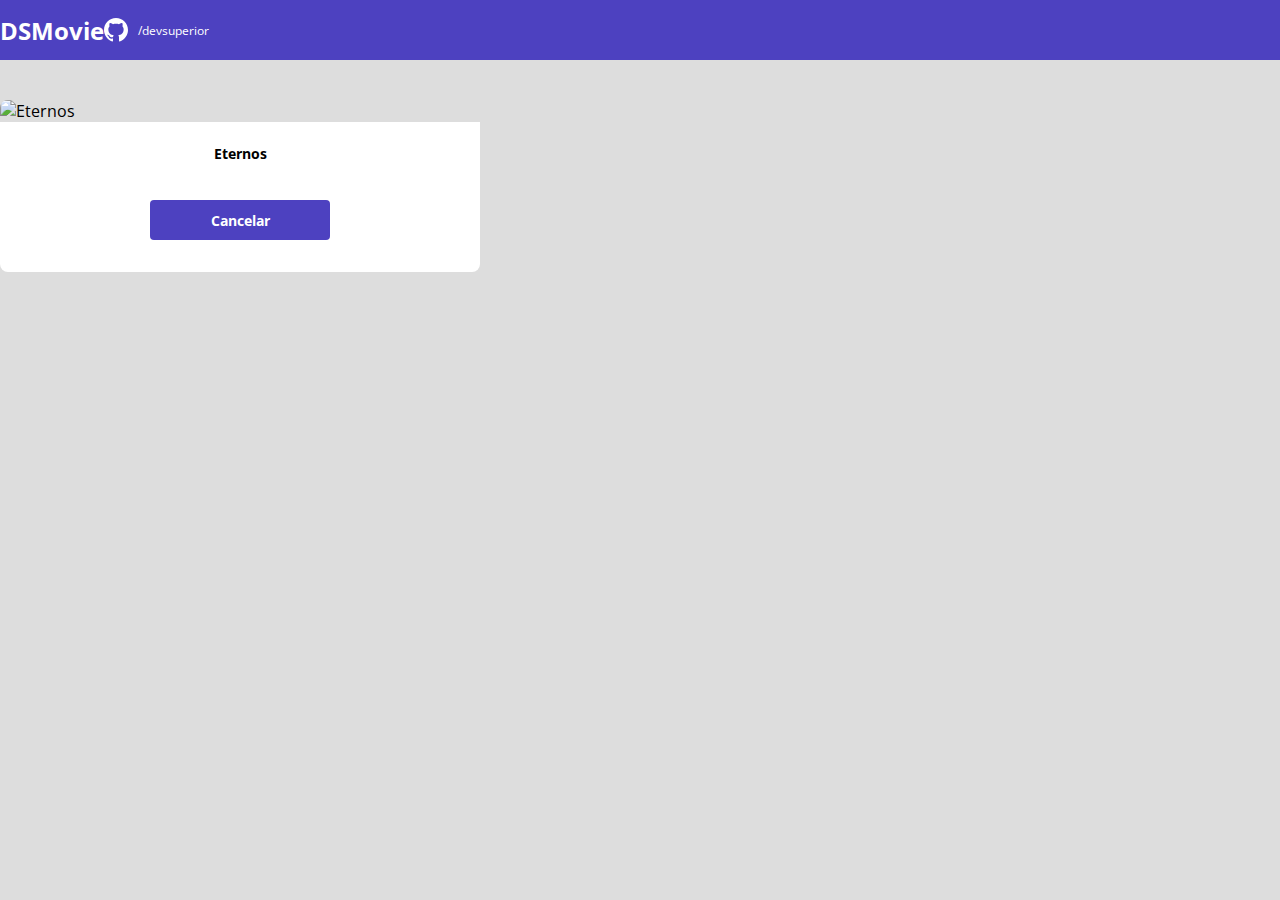
==== form.html @ 4a7ccdcf "Formulario parte 01" ====
<!DOCTYPE html>
<html lang="pt-br">

<head>
    <meta charset="UTF-8">
    <meta http-equiv="X-UA-Compatible" content="IE=edge">
    <meta name="viewport" content="width=device-width, initial-scale=1.0">
    <title>Projeto DSMovie</title>

    <link href="https://cdn.jsdelivr.net/npm/bootstrap@5.1.3/dist/css/bootstrap.min.css" rel="stylesheet"
        integrity="sha384-1BmE4kWBq78iYhFldvKuhfTAU6auU8tT94WrHftjDbrCEXSU1oBoqyl2QvZ6jIW3" crossorigin="anonymous">

    <link rel="stylesheet" href="css/styles.css">

</head>

<body>
    <header>
        <nav class="container">
            <h1>DSMovie</h1>
            <div class="dsmovie-contact-conteiner">
                <img src="img/github.svg" alt="Github">
                <a href="https://github.com/devsuperior">/devsuperior</a>
            </div>
        </nav>
    </header>

    <main>
        <section id="dsmovie-form-section">

        <div class="container dsmovie-form-container">

            <div>
                <div class="dsmovie-card">
                    <img src="https://www.themoviedb.org/t/p/w533_and_h300_bestv2/c6H7Z4u73ir3cIoCteuhJh7UCAR.jpg" alt="Eternos">
                    <div class="dsmovie-card-description">
                        <h3>Eternos</h3>
                        <a class="dsmovie-btn" href="index.html">Cancelar</a>
                        
                    </div>
                </div>
                
            
            </div>       

        </div>

            

        </section>



    </main>

</body>

</html>
---- css/styles.css ----
@import url('https://fonts.googleapis.com/css2?family=Open+Sans:wght@300;400;700&display=swap');


:root {
   --bg-gray: #ddd;
   --text-gray: #4a4a4a;
   --colo-primary: #4d41c0;
   --write: #fff;

}


* {
   margin: 0;
   box-sizing: border-box;
   font-family: 'Open Sans', sans-serif;
}

h1, h2, h3, h4, h5, h6 {
   margin: 0;
}

html, body {
   background-color: var(--bg-gray);
   
}

header {
   background-color: var(--colo-primary);
   color: var(--write);
   height: 60px;
   display: flex;
   align-items: center;

}

nav {
   display: flex;
   align-items: center;
   justify-content: space-between;
}

nav h1 {
   font-size: 24px;
   font-weight: 700;
}

nav a {
   font-size: 12px;
   font-weight: 400;
}

a, a:hover {
   text-decoration: none;
   color: unset;
}
.dsmovie-contact-conteiner {
   display: flex;
   align-items: center;
}

.dsmovie-contact-conteiner img {
   margin-right: 10px;
}

#dsmovie-card-list {
   padding: 40px 0;
}

.dsmovie-card {
   width: 100%;
   
}

.dsmovie-card img {
   width: 100%;
   border-radius: 8px 8px 0 0;
}

.dsmovie-card-description {
   background-color: var(--write);
   padding: 10px 20px 20px 20px;
   display: flex;
   flex-direction: column;
   align-items: center;
   justify-content: space-evenly;
   border-radius: 0 0 8px 8px;
   min-height: 150px;
}

.dsmovie-card-description h3 {
   font-size: 14px;
   font-weight: 700;
   margin-bottom: 25px;
}

.dsmovie-btn, .dsmovie-btn:hover {
   width: 180px;
   height: 40px;
   background-color: var(--colo-primary);
   color: var(--write);
   font-size: 14px;
   font-weight: 700;
   display: flex;
   align-items: center;
   justify-content: center;
   border-radius: 4px;

}

.dsmovie-form-container {
   padding: 40px 0;
   max-width: 480px;
}
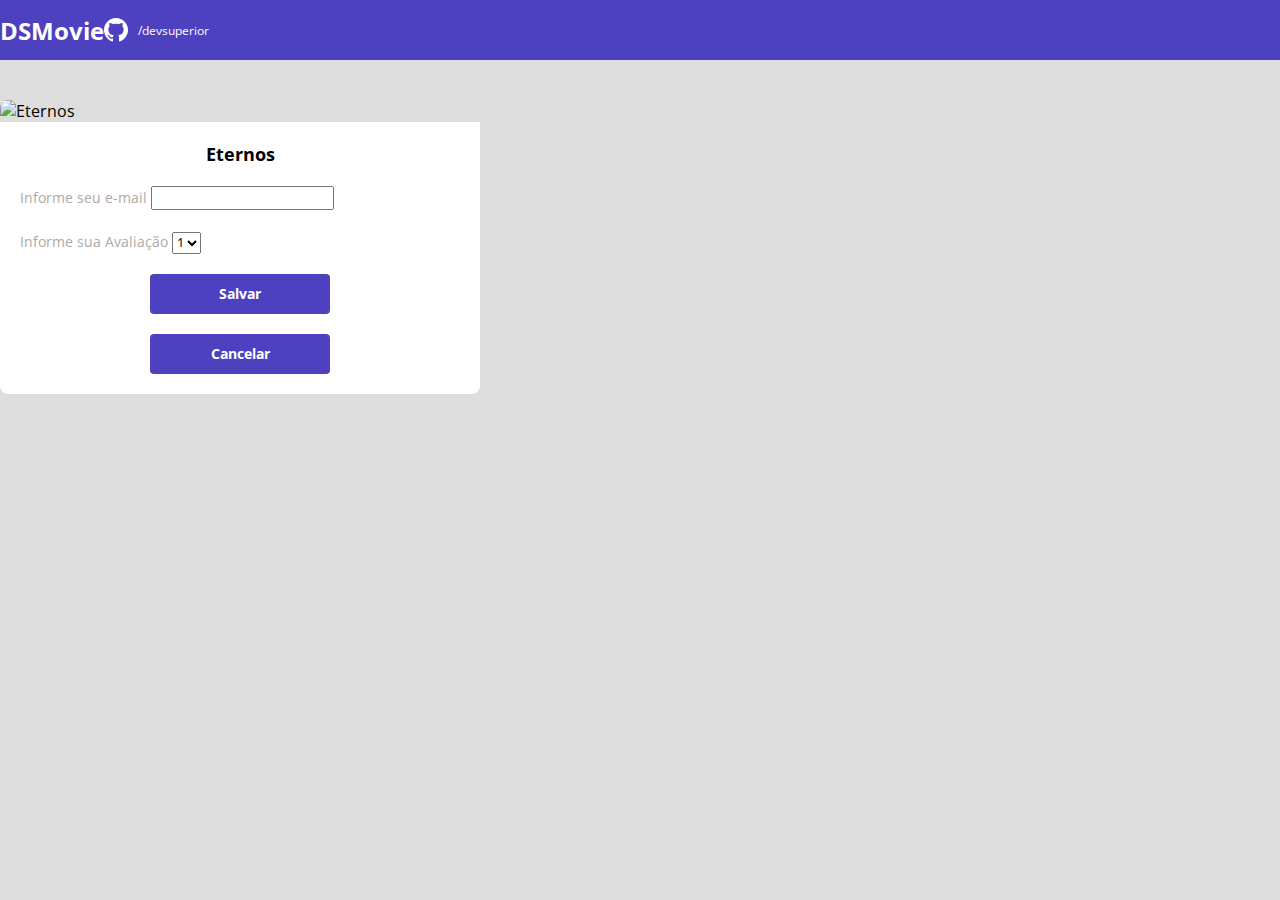
==== commit 191f9b36: "Formulario parte 02" ====
--- a/form.html
+++ b/form.html
@@ -28,24 +28,52 @@
     <main>
         <section id="dsmovie-form-section">
 
-        <div class="container dsmovie-form-container">
+            <div class="container dsmovie-form-container">
 
-            <div>
-                <div class="dsmovie-card">
-                    <img src="https://www.themoviedb.org/t/p/w533_and_h300_bestv2/c6H7Z4u73ir3cIoCteuhJh7UCAR.jpg" alt="Eternos">
-                    <div class="dsmovie-card-description">
-                        <h3>Eternos</h3>
-                        <a class="dsmovie-btn" href="index.html">Cancelar</a>
-                        
+                <div>
+                    <div class="dsmovie-card">
+                        <img src="https://www.themoviedb.org/t/p/w533_and_h300_bestv2/c6H7Z4u73ir3cIoCteuhJh7UCAR.jpg"
+                            alt="Eternos">
+                        <div class="dsmovie-form-description">
+                            <h3>Eternos</h3>
+                            <form class="dsmovie-form">
+                                <div class="form-group dsmovie-form-group">
+                                    <label for="email">Informe seu e-mail</label>
+                                    <input class="form-control" type="email" id="email">
+                                </div>
+                                <div class="form-group dsmovie-form-group">
+                                    <label for="score">Informe sua Avaliação</label>
+                                    <select class="form-control" name="score" id="score">
+                                        <option value="1">1</option>
+                                        <option value="2">2</option>
+                                        <option value="3">3</option>
+                                        <option value="4">4</option>
+                                        <option value="5">5</option>
+                                    </select>
+                                </div>
+                                <div class="dsmovie-form-btn-container">
+                                    <button class="dsmovie-btn" type="submit">Salvar</button>
+                                    <a class="dsmovie-btn" href="index.html">Cancelar</a>
+
+                                </div>
+
+
+
+
+                            </form>
+
+
+                            
+
+                        </div>
                     </div>
+
+
                 </div>
-                
-            
-            </div>       
 
-        </div>
+            </div>
 
-            
+
 
         </section>
 
--- a/css/styles.css
+++ b/css/styles.css
@@ -6,6 +6,7 @@
    --text-gray: #4a4a4a;
    --colo-primary: #4d41c0;
    --write: #fff;
+   --text-light-gray: #aaa;
 
 }
 
@@ -105,10 +106,50 @@
    align-items: center;
    justify-content: center;
    border-radius: 4px;
+   border: 0;
 
 }
 
 .dsmovie-form-container {
    padding: 40px 0;
    max-width: 480px;
-}+}
+
+.dsmovie-form-description {
+   background-color: var(--write);
+   padding: 20px;
+   display: flex;
+   flex-direction: column;
+   align-items: center;
+   border-radius: 0 0 8px 8px;
+}
+
+.dsmovie-form {
+   width: 100%;
+
+}
+
+.dsmovie-form-group {
+   margin-bottom: 20px;
+   
+}
+
+.dsmovie-form-description h3 {
+   font-size: 18px;
+   font-weight: 700;
+   margin-bottom: 20px;
+}
+
+.dsmovie-form-group label {
+ font-size: 14px;
+ color: var(--text-light-gray);  
+}
+
+.dsmovie-form-btn-container {
+   height: 100px;
+   display: flex;
+   flex-direction: column;
+   align-items: center;
+   justify-content: space-between;
+}
+
